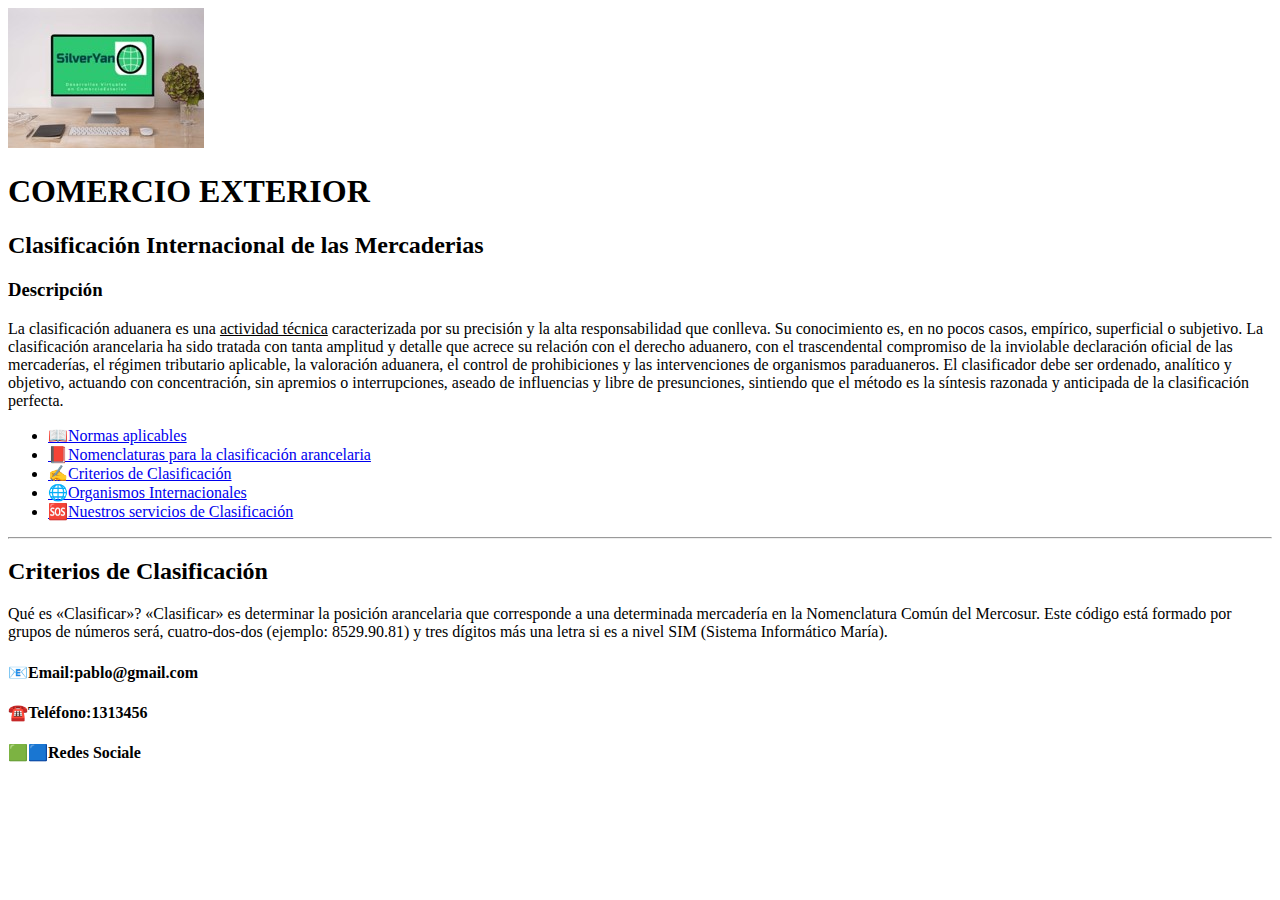
==== paginas-vinculadas/criterios.html @ e67d50fd "primera version del proyecto final" ====
<!DOCTYPE html> <!--es la que define la version y estructura del documento(html5 en este caso)-->
<html lang="en"> <!-- este en es lenguaje usado-->
<head> <!--encabezado-->
    <meta charset="UTF-8"> <!--tipos de simbolos que podes usar-->
    <meta http-equiv="X-UA- compatible" content="IE=Edge"><!--es compatibilidad para usar navegadores viejos-->
    <meta name="viewport" content="width=device-width, initial-scale=1.0"><!--determina la escala o diseño responsive-->
   
    <!-- inicio de estilos CSS-->
    <link rel="stylesheet" href="/proyecto-final/css/style.css">
    <!-- estilos de fuentes ESTO ESTÁ VINCULADO A GOOGLE FONT//////-->
    <link rel="preconnect" href="https://fonts.googleapis.com">
    <link rel="preconnect" href="https://fonts.gstatic.com" crossorigin>
    <link href="https://fonts.googleapis.com/css2?family=Noto+Sans+Elymaic&display=swap" rel="stylesheet">
    
    <title>Comercio Exterior 🌍</title> <!--le el nombre a la web en la pestaña-->
</head>
<body>
    <header> <!--encabezado--> 
         <img src="../imagenes/silveryan_logo_3.jpg" alt="logo silveryan">
         <h1><strong>COMERCIO EXTERIOR</strong></h1>
         <h2>Clasificación Internacional de las Mercaderias</h2>
         <h3>Descripción</h3>  
            <p>La clasificación aduanera es una <span style="text-decoration: underline;">actividad técnica</span> caracterizada por su precisión y la alta responsabilidad que conlleva.
            Su conocimiento es, en no pocos casos, empírico, superficial o subjetivo.
            La clasificación arancelaria ha sido tratada con tanta amplitud y detalle que acrece su relación con el derecho aduanero, con el trascendental compromiso de la inviolable declaración oficial de las mercaderías, el régimen tributario aplicable, la valoración aduanera, el control de prohibiciones y las intervenciones de organismos paraduaneros.
            El clasificador debe ser ordenado, analítico y objetivo, actuando con concentración, sin apremios o interrupciones, aseado de influencias y libre de presunciones, sintiendo que el método es la síntesis razonada y anticipada de la clasificación perfecta.
            <br>
            </p>
            <nav> 
                <ul> 
                    <li>
                        <a href="normas.html">📖Normas aplicables</a>
                    </li>
                    <li>
                        <a href="nomenclaturas.html">📕Nomenclaturas para la clasificación arancelaria</a>
                    </li>
                    <li>
                        <a href="criterios.html">✍️Criterios de Clasificación</a>
                    </li>
                    <li>
                        <a href="organismos.html">🌐Organismos Internacionales</a>
                    </li>
                    <li>
                        <a href="servicios.html">🆘Nuestros servicios de Clasificación</a>
                    </li>
                </ul>
            <nav/>
    <header> 
    <hr>
    <main>
            <!--seccion 1-->
        <section>
                <h2 class="subte">Criterios de Clasificación
                </h2>
                <p>Qué es «Clasificar»? «Clasificar» es determinar la posición arancelaria que corresponde a una determinada mercadería en la Nomenclatura Común del Mercosur. Este código está formado por grupos de números será, cuatro-dos-dos (ejemplo: 8529.90.81) y tres dígitos más una letra si es a nivel SIM (Sistema Informático María).
                </p>
         </section>
            
    </main>
    <footer>
        <h4>📧Email:pablo@gmail.com </h4>
        <h4> ☎️Teléfono:1313456</h4>
        <h4>🟩🟦Redes Sociale</h4>
    </footer>
 </body>
</html>
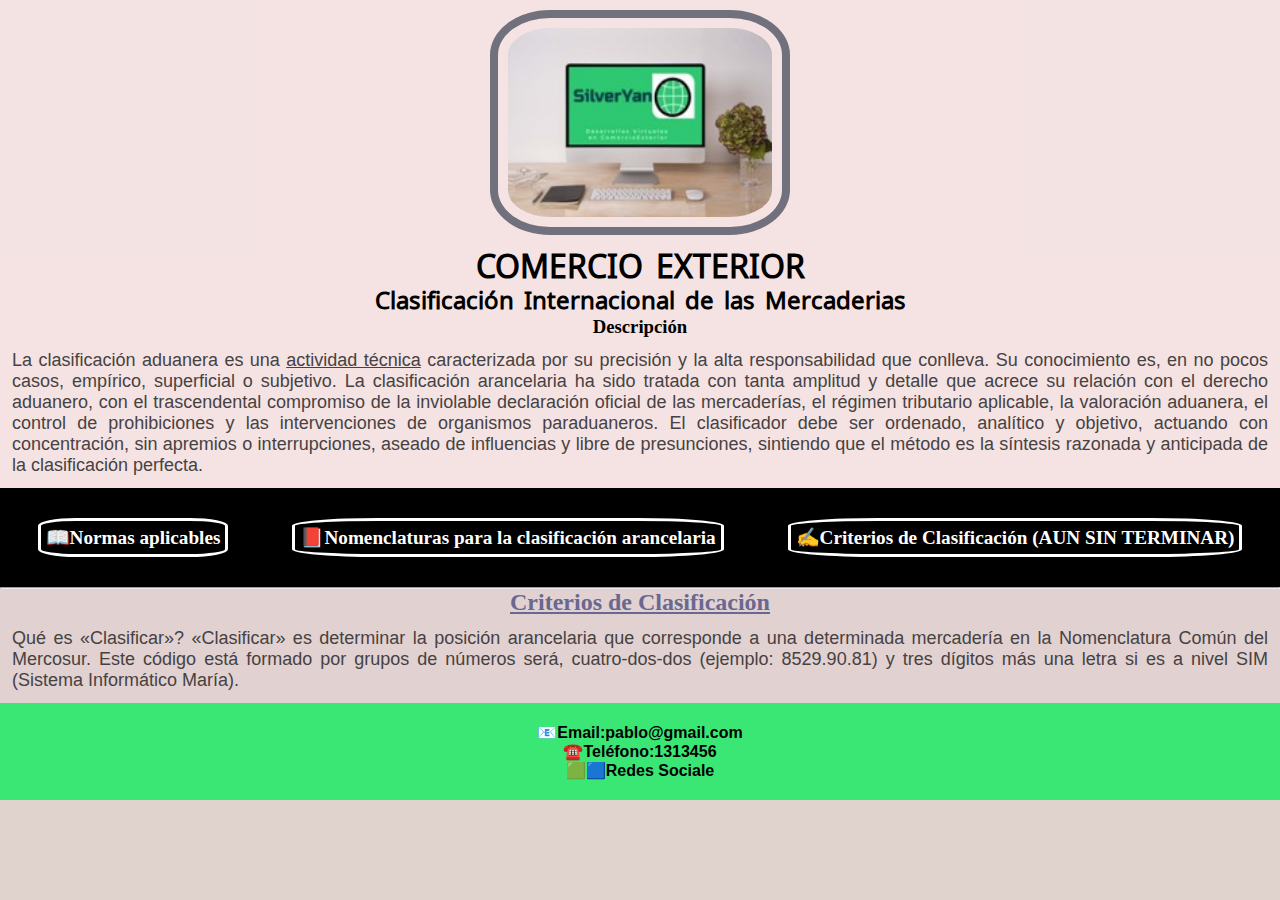
==== commit 10bb02b1: "agregocontenedor" ====
--- a/paginas-vinculadas/criterios.html
+++ b/paginas-vinculadas/criterios.html
@@ -6,7 +6,7 @@
     <meta name="viewport" content="width=device-width, initial-scale=1.0"><!--determina la escala o diseño responsive-->
    
     <!-- inicio de estilos CSS-->
-    <link rel="stylesheet" href="/proyecto-final/css/style.css">
+    <link rel="stylesheet" href="../css/style.css">
     <!-- estilos de fuentes ESTO ESTÁ VINCULADO A GOOGLE FONT//////-->
     <link rel="preconnect" href="https://fonts.googleapis.com">
     <link rel="preconnect" href="https://fonts.gstatic.com" crossorigin>
@@ -29,20 +29,15 @@
             <nav> 
                 <ul> 
                     <li>
-                        <a href="normas.html">📖Normas aplicables</a>
+                        <a href="../paginas-vinculadas/normas.html">📖Normas aplicables</a>
                     </li>
                     <li>
-                        <a href="nomenclaturas.html">📕Nomenclaturas para la clasificación arancelaria</a>
+                        <a href="../paginas-vinculadas/nomenclaturas.html">📕Nomenclaturas para la clasificación arancelaria</a>
                     </li>
                     <li>
-                        <a href="criterios.html">✍️Criterios de Clasificación</a>
+                        <a href="../paginas-vinculadas/criterios.html">✍️Criterios de Clasificación (AUN SIN TERMINAR)</a>
                     </li>
-                    <li>
-                        <a href="organismos.html">🌐Organismos Internacionales</a>
-                    </li>
-                    <li>
-                        <a href="servicios.html">🆘Nuestros servicios de Clasificación</a>
-                    </li>
+                                        
                 </ul>
             <nav/>
     <header> 
--- a/css/style.css
+++ b/css/style.css
@@ -0,0 +1,168 @@
+/* inicio de paractica de CSS*/
+/*reseteo de código - Para unificar los espacios y margenes en todos los navehadores*/
+*{
+    padding: 0;
+    margin: 0;
+    box-sizing: border-box;
+}
+body{
+    background-color: rgba(209, 189, 181, 0.682);
+    font-family:'Times New Roman', Times, serif;
+}
+header{
+    background-color: rgba(246, 229, 229, 0.915);
+    text-align: center;
+    margin-bottom: 20px;
+}
+H1, h2{
+    color:black;
+    font-family: 'Noto Sans Elymaic';
+}
+h4{
+    text-align: center;
+}
+/*este es el formato de la imagen(logo)*/
+header img {
+    padding: 10px;
+    margin: 10px;
+    border-radius: 20%;
+    width: 300px;
+    border: rgb(113, 113, 125) 8px solid;
+   }
+
+header nav{
+    list-style-type: none;
+    background-color: black;
+  
+}
+/*formato del párrafo del encabezado*/
+p{
+    text-align: justify;
+    color: rgb(70, 66, 66);
+    font-family: Arial, Helvetica, sans-serif;
+    font-size: 18px;
+    margin: 10px;
+    padding:2px;
+    }
+ 
+/*formato del footer*/
+footer{
+    background-color: rgb(59, 231, 116);
+    color: black;
+    font-family: sans-serif;
+    text-align: left;
+    margin: 10px auto;
+    padding: 20px;
+    } 
+li{
+    margin:10px;
+    padding: 5px;
+    display: inline-block;
+
+}
+.subte{
+    color: rgb(104, 104, 144);
+    text-align: center;
+    text-decoration: underline;
+    font-family: Georgia, 'Times New Roman', Times, serif;
+}
+.subte-seccion{
+    color: blueviolet;
+    text-align:justify;
+    font-size: 20px;
+    font-weight: bold;
+    width: 600px;
+    overflow: auto;
+    font-family: 'Courier New', Courier, monospace;
+    height: 200px;
+    margin: 0 auto;
+    border: 3px solid green;
+}
+
+nav a{
+    color:black;
+    font-size: 1,2rem;
+    font-weight: bold;
+    border: white 3px solid;
+    padding: 5px;
+    margin: 5px;
+    flex-direction: row;
+    color:white;
+    border-radius: 20%;
+    flex-wrap: wrap;
+    display: flex;
+    }
+.formulario{
+    width: 500px;
+    text-align: center;
+    margin: 10px auto;
+    border: black;
+}
+.header nav ul{
+    list-style-type: none;
+}
+li{
+    margin:20px;
+    display: inline-block; 
+   }
+li a:hover{
+    color:green;
+    background-color: white;
+}
+a{
+    color:white;
+    font-size: 1.2rem;
+    font-weight: bold;
+    text-decoration: none;
+    /*elementos de todos las cajas: box model*/
+    margin:10px;
+    border:white 2px solid;
+    padding:10px;
+    
+
+}
+.subt{
+    color:green;
+    text-align: center;
+
+.seccion-imgCentralImg{
+        width: 90%;
+        height: auto; 
+        border-radius: 10%;
+        margin: left 0px;   
+        align-content: center;
+        position: absolute;
+        padding-left: 50px;
+        display:flex
+    }
+.container {
+        height: 300px;
+        width: 300px;
+        position: relative;
+      }
+}
+.titulo-sec-dos{
+    text-align: center;
+    text-decoration:underline;
+    margin: 20px;
+    font-size: xx-large;
+    font-family: 'Franklin Gothic Medium', 'Arial Narrow', Arial, sans-serif;
+    font-style: italic;
+    
+    }
+    .mundo{
+        display: flex;
+        justify-content: center;
+        margin:auto;
+        align-content: center;
+        margin-bottom: 2%;
+        border-radius: 10%;
+        }
+
+
+
+
+
+
+
+
